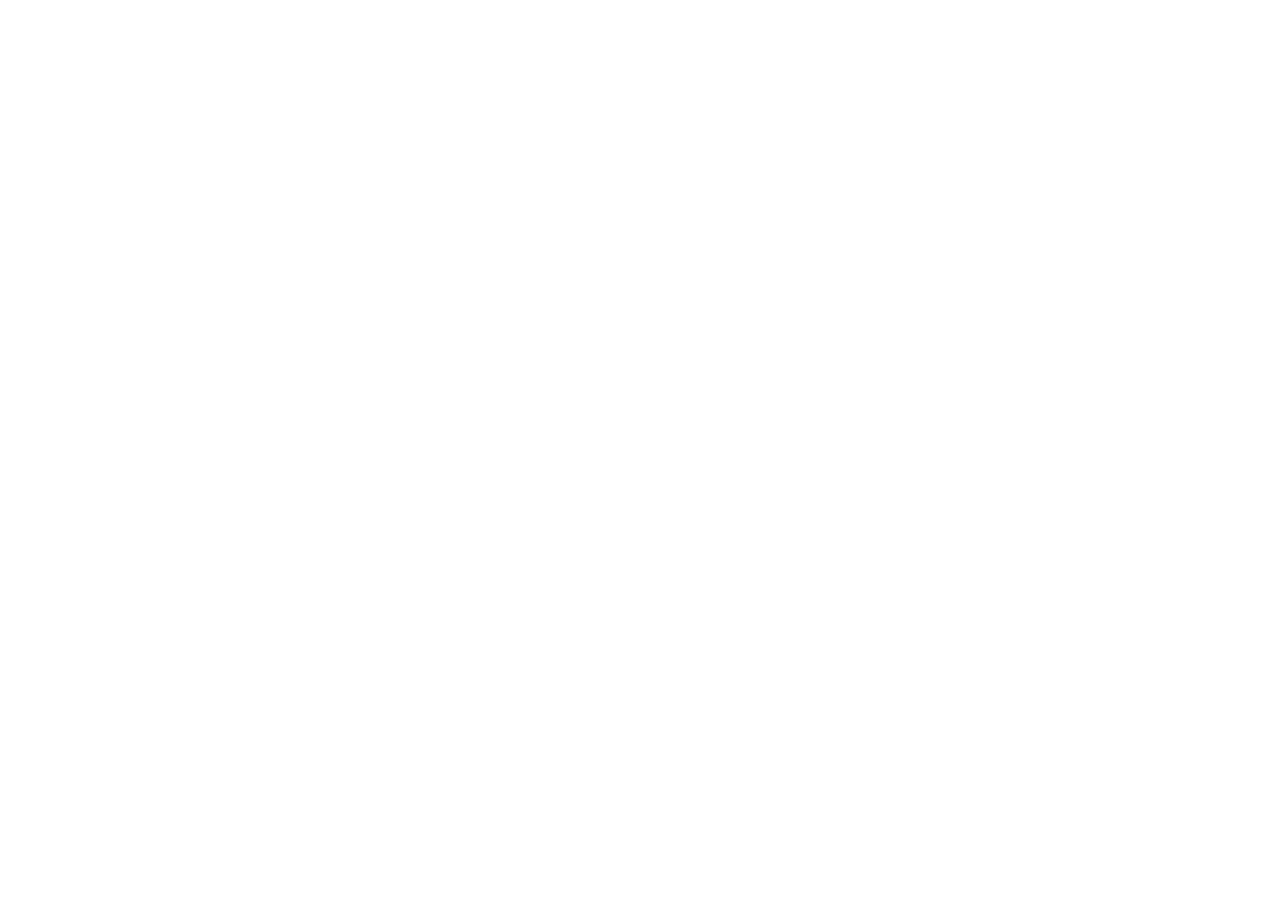
==== blank.html @ a5fc8dae "Initial commit" ====
<!DOCTYPE html>
<html lang="en">
<head>
  <meta charset="UTF-8">
  <meta name="viewport" content="width=device-width, initial-scale=1.0">
  <title>Rock Paper Scissors</title>
</head>
<body>
  
</body>
</html>
<script src="game.js"></script>
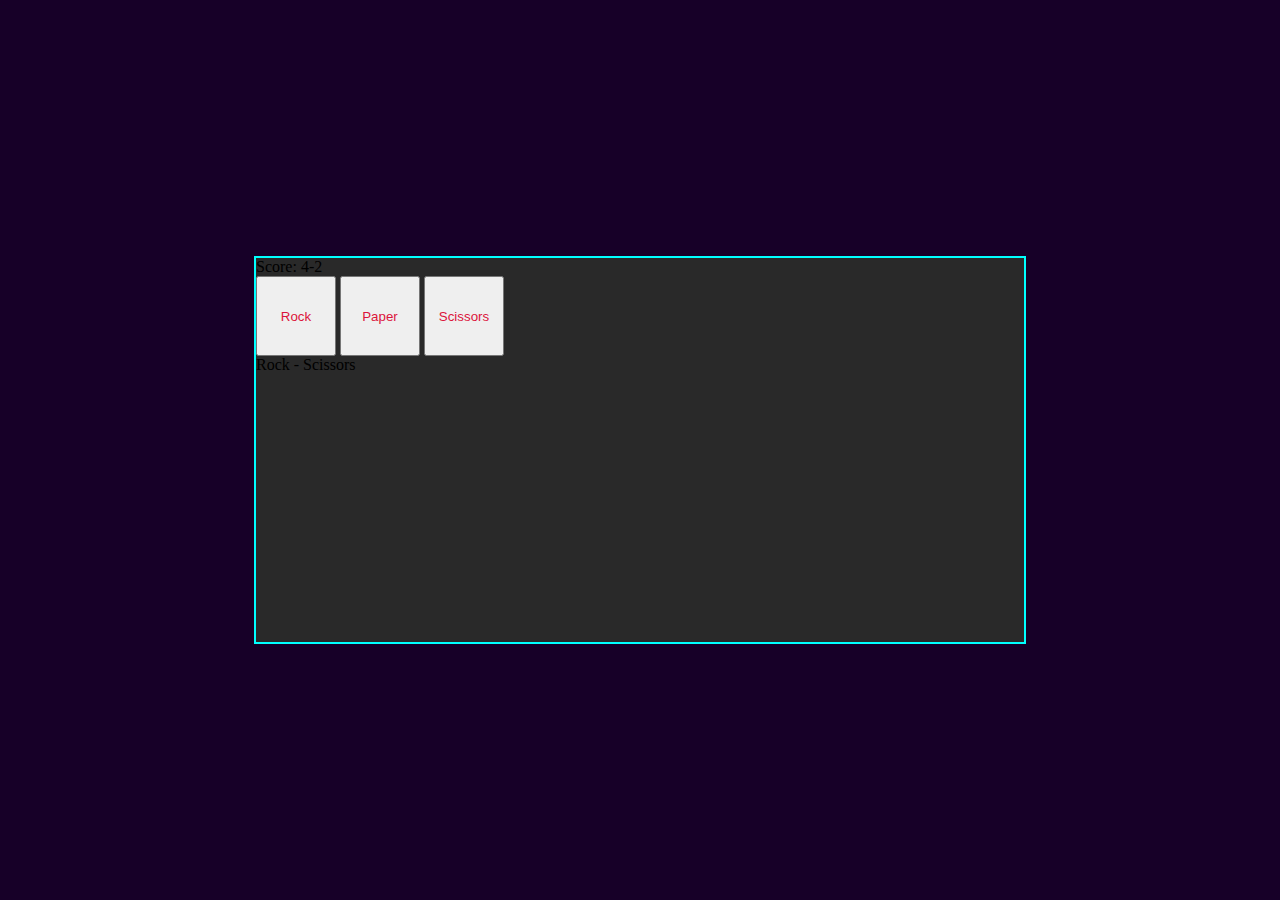
==== commit 11c6bc44: "Add base layer" ====
--- a/blank.html
+++ b/blank.html
@@ -1,12 +1,29 @@
 <!DOCTYPE html>
 <html lang="en">
+
 <head>
   <meta charset="UTF-8">
   <meta name="viewport" content="width=device-width, initial-scale=1.0">
   <title>Rock Paper Scissors</title>
+  <link rel="stylesheet" href="styles.css">
+  <script src="game.js" defer></script>
 </head>
+
 <body>
-  
+  <div id="player-UI">
+    <div id="score-section">
+      Score: 4-2
+    </div>
+    <div id="input-section">
+      <button class="selection" id="rock-btn">Rock</button>
+      <button class="selection" id="paper-btn">Paper</button>
+      <button class="selection" id="scissors-btn">Scissors</button>
+    </div>
+    <div id="results-section">
+      Rock - Scissors
+    </div>
+  </div>
+
 </body>
-</html>
-<script src="game.js"></script>
+
+</html>--- a/styles.css
+++ b/styles.css
@@ -0,0 +1,32 @@
+body{
+  background-color: rgb(23, 0, 40);
+  background-image: url('https://images-wixmp-ed30a86b8c4ca887773594c2.wixmp.com/f/67bb0f23-a725-47a4-a032-20d84c1a1482/dar38p1-1dadae78-4e41-49f0-ae92-9270cb2f60cb.png/v1/fill/w_1600,h_900,q_80,strp/retrowave_background_by_hayny_dar38p1-fullview.jpg?token=eyJ0eXAiOiJKV1QiLCJhbGciOiJIUzI1NiJ9.[base64].5IgeIPny7f471I8WP6cCul0ro4xjV1CE9WvupE3wTBQ');
+}
+
+#player-UI {
+  display: flex;
+  flex-direction: column;
+  width: 60vw;
+  height: 30vw;
+  background-color: rgb(41, 41, 41);
+  border-color: cyan;
+  border-width: 2px;
+  border-style: solid;
+  position: absolute;
+  top: 50%;
+  left: 50%;
+  transform: translate(-50%, -50%);
+}
+
+#player-inputs{
+  display: flex;
+  width: 300px;
+  height: 300px;
+  background-color: chocolate;
+}
+
+.selection{
+  width: 80px;
+  height: 80px;
+  color: crimson;
+}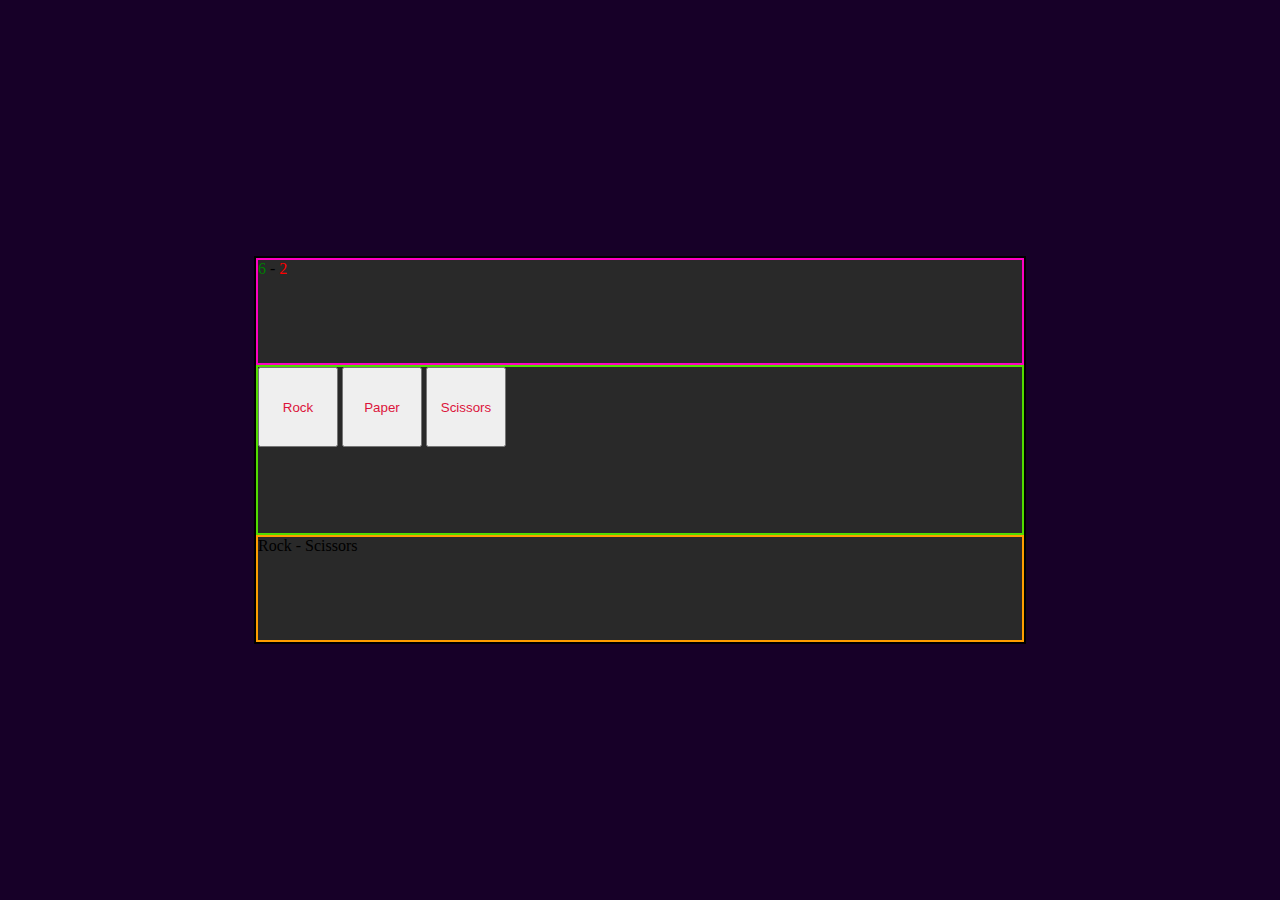
==== commit 2951d7f8: "Create display function for game score" ====
--- a/blank.html
+++ b/blank.html
@@ -12,18 +12,15 @@
 <body>
   <div id="player-UI">
     <div id="score-section">
-      Score: 4-2
     </div>
     <div id="input-section">
-      <button class="selection" id="rock-btn">Rock</button>
-      <button class="selection" id="paper-btn">Paper</button>
-      <button class="selection" id="scissors-btn">Scissors</button>
+      <button class="selection" id="rock-btn" data-choice="rock">Rock</button>
+      <button class="selection" id="paper-btn" data-choice="paper">Paper</button>
+      <button class="selection" id="scissors-btn" data-choice="scissors">Scissors</button>
     </div>
     <div id="results-section">
       Rock - Scissors
     </div>
   </div>
-
 </body>
-
 </html>--- a/styles.css
+++ b/styles.css
@@ -9,7 +9,7 @@
   width: 60vw;
   height: 30vw;
   background-color: rgb(41, 41, 41);
-  border-color: cyan;
+  /* border-color: cyan; */
   border-width: 2px;
   border-style: solid;
   position: absolute;
@@ -18,15 +18,29 @@
   transform: translate(-50%, -50%);
 }
 
-#player-inputs{
-  display: flex;
-  width: 300px;
-  height: 300px;
-  background-color: chocolate;
+#score-section{
+  flex-grow: 1;
+  border-color: rgb(253, 0, 194);
+  border-width: 2px;
+  border-style: solid;
 }
 
 .selection{
   width: 80px;
   height: 80px;
   color: crimson;
+}
+
+#input-section{
+  flex-grow: 1;
+  border-color: rgb(81, 220, 0);
+  border-width: 2px;
+  border-style: solid;
+}
+
+#results-section{
+  flex-grow: 1;
+  border-color: rgb(255, 157, 0);
+  border-width: 2px;
+  border-style: solid;
 }